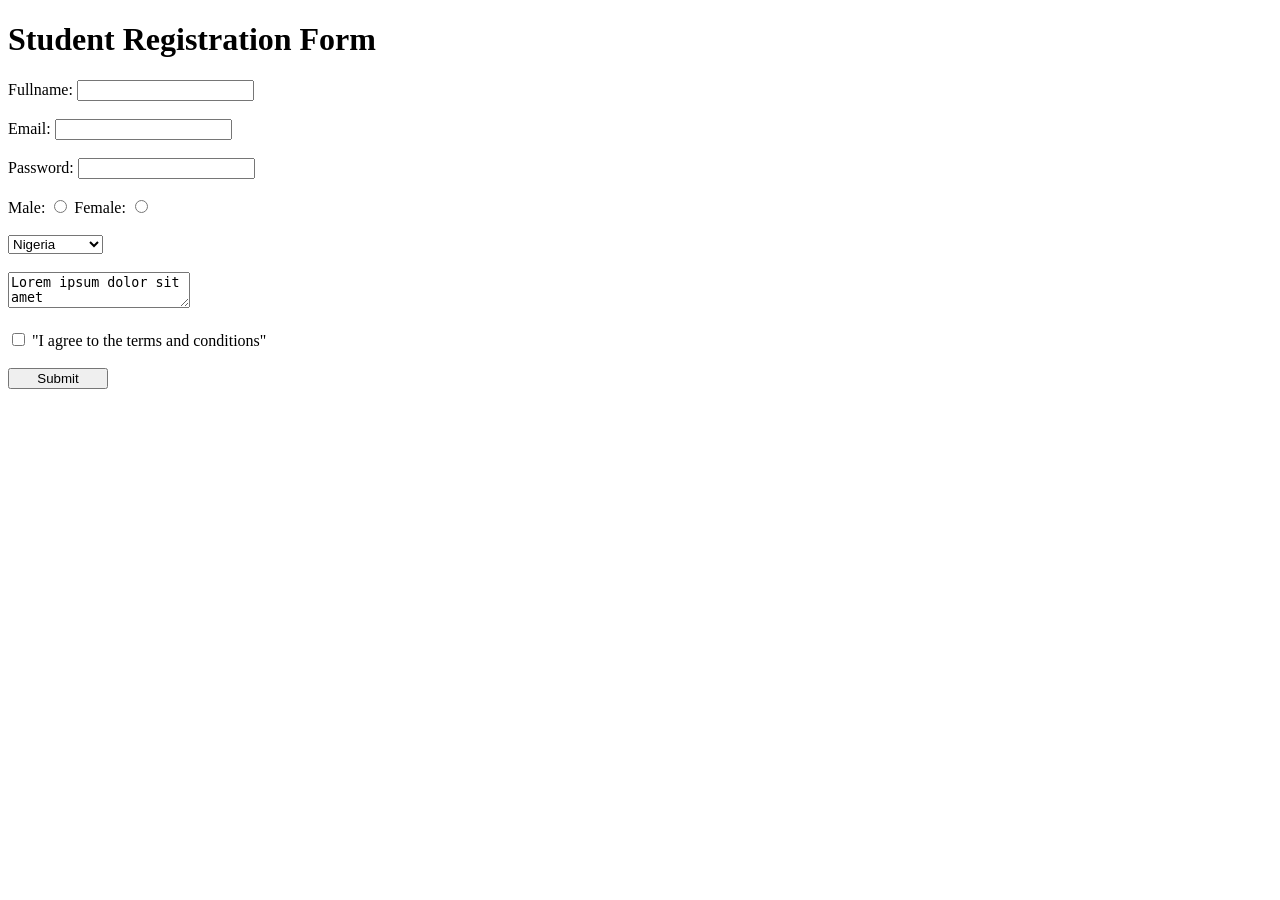
==== index.html @ 104de6b7 "my first code" ====
<!DOCTYPE html>
<html lang="en">
<head>
    <meta charset="UTF-8">
    <meta name="viewport" content="width=device-width, initial-scale=1.0">
    <title>Document</title>
</head>
<body>
    <h1>Student Registration Form</h1>
    <form >
        <label for="fullname">Fullname: </label>
        <input type="text" id="fullname"> <br><br>

        <label for="email">Email: </label>
        <input type="email"> <br><br>
       
        <label for="password">Password: </label>
        <input type="password" id="password"> <br><br>

        <label for="gender" name="gender">Male: </label>
        <input type="radio" id="gender" name="gender">
        
        <label for="gender" name="gender">Female: </label>
        <input type="radio" id="gender" name="gender"> <br><br>

        <select name="country" id="">
            <option value="country"> Nigeria</option>
            <option value="country"> Ghana</option>
            <option value="country"> South Africa </option>
            <option value="country"> Kenya</option>

        </select> <br><br>

        <textarea name="" id="">Lorem ipsum dolor sit amet 
            consectetur adipisicing elit. Incidunt quisquam sapiente,
             dicta ipsam, provident velit doloremque amet magnam 
             expedita doloribus excepturi 
            magni esse nisi repudiandae architecto. 
            Cum vero laborum aut?</textarea> <br><br>

            <input type="checkbox"> <label for="privacy">"I agree to the 
                terms and conditions"</label> <br><br>

        <button style="width: 100px; height: auto;">Submit</button>
    </form>


</body>
</html>
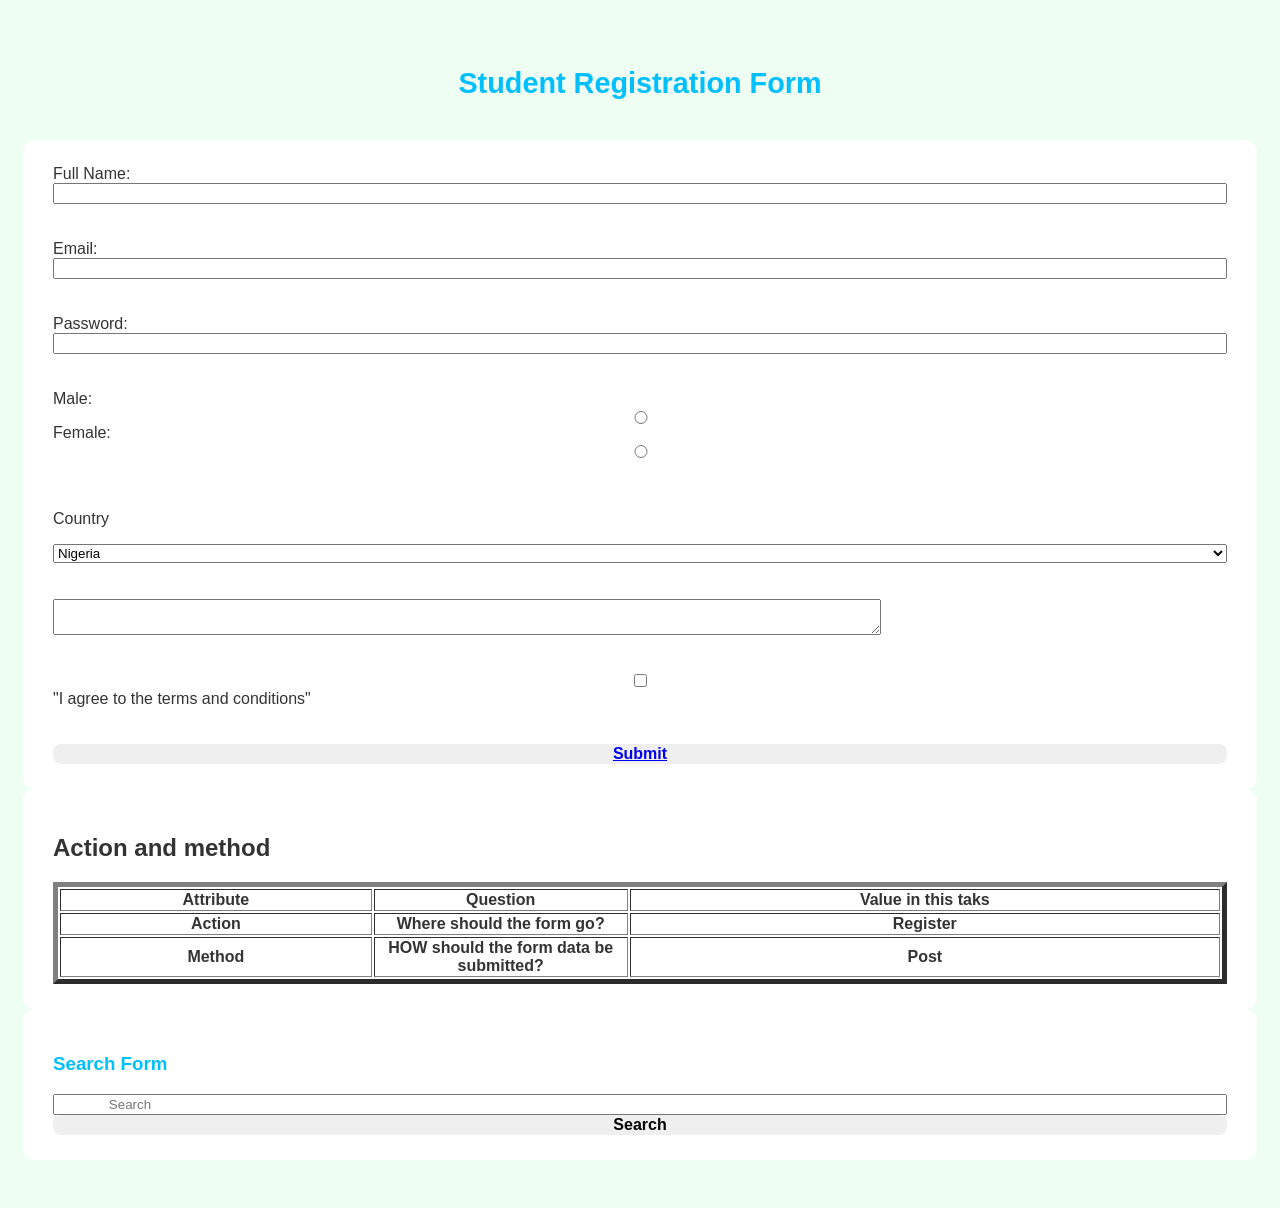
==== commit b8bfe662: "chore: updated index.html deleted form.html" ====
--- a/index.html
+++ b/index.html
@@ -4,46 +4,78 @@
     <meta charset="UTF-8">
     <meta name="viewport" content="width=device-width, initial-scale=1.0">
     <title>Document</title>
+    <link rel="stylesheet" href="./style.css"> 
 </head>
+
 <body>
     <h1>Student Registration Form</h1>
-    <form >
-        <label for="fullname">Fullname: </label>
+    <form action="/register" method="post">
+        <label  for="fullname" required>Full Name: </label>
         <input type="text" id="fullname"> <br><br>
 
-        <label for="email">Email: </label>
-        <input type="email"> <br><br>
-       
+        <label for="email"> Email:  </label>
+        <input type="text" id="email"> <br><br>
+
         <label for="password">Password: </label>
-        <input type="password" id="password"> <br><br>
+        <input type="password" id="password"><br><br>
 
-        <label for="gender" name="gender">Male: </label>
-        <input type="radio" id="gender" name="gender">
+        <label for="gender"  name="male">Male:</label> 
+        <input type="radio" name="gender">
+        <label for="gender" name="male">Female:</label> 
+        <input type="radio" name="gender"> <br><br>
         
-        <label for="gender" name="gender">Female: </label>
-        <input type="radio" id="gender" name="gender"> <br><br>
+        <p>Country</p>
+        <select name="country" id="">
+        <option value="country">Nigeria</option>
+        <option value="country">Ghana</option>
+        <option value="country">kenya</option>
+        <option value="country">South Africa</option> 
+        </select>
+        <br>
+        <br>
+    
 
-        <select name="country" id="">
-            <option value="country"> Nigeria</option>
-            <option value="country"> Ghana</option>
-            <option value="country"> South Africa </option>
-            <option value="country"> Kenya</option>
+         
+         <textarea name="aboutMe" id="Aboutme" placeholder="Tell us about yourself..." 
+         style="height: 60%; width: 70%;"> </textarea> <br><br>
 
-        </select> <br><br>
+        <input type="checkbox"><label for="checkbox" required> "I agree to the terms and conditions"</label> <br><br>
 
-        <textarea name="" id="">Lorem ipsum dolor sit amet 
-            consectetur adipisicing elit. Incidunt quisquam sapiente,
-             dicta ipsam, provident velit doloremque amet magnam 
-             expedita doloribus excepturi 
-            magni esse nisi repudiandae architecto. 
-            Cum vero laborum aut?</textarea> <br><br>
+        <button required><a href="#">Submit</a></button>
 
-            <input type="checkbox"> <label for="privacy">"I agree to the 
-                terms and conditions"</label> <br><br>
+   </form>
+    <!---   --->
+   <form action="/register" method="post">
+        <h2>Action and method</h2>
 
-        <button style="width: 100px; height: auto;">Submit</button>
-    </form>
+        <table border="5px">
 
+                <tr>
+                    <th>Attribute</th>
+                    <th width="250px">Question</th>
+                    <th>Value in this taks</th>
+                </tr>
 
+                <tr>
+                    <th>Action</th>
+                    <th width="250px">Where should the form go?</th>
+                    <th>Register</th>
+                </tr>
+                
+                <tr>
+                    <th>Method</th>
+                    <th width="250px">HOW should the form data be submitted?</th>
+                    <th>Post</th>
+                </tr>
+            </table>
+
+   </form>
+    <!-- -->
+   <form action="/search" method="get">
+       <h3 style="color: deepskyblue;">Search Form</h3>
+       <input type="text" placeholder="              Search">
+       <button>Search</button> 
+
+   </form>
 </body>
 </html>
--- a/style.css
+++ b/style.css
@@ -0,0 +1,42 @@
+*{
+
+}
+body{
+    font-family: 'Franklin Gothic Medium', 'Arial Narrow', Arial, sans-serif;
+    background-color: #effef2f3;
+    color: #333;
+    display: flex;
+    flex-direction: column;
+    align-items: center;
+    padding: 40px 45px;
+    min-height: 100vh;
+}
+
+
+h1{
+    margin-bottom: 40px;
+    color: deepskyblue;
+    font-size: 1.8rem;
+    text-align: center;
+}
+form{
+    background: #ffffff;
+    width: 100%;
+    min-width: 400px;
+    padding: 25px 30px;
+    border-radius: 12px;
+    box-shadow: rgba(0, 0, 0, 0.0);
+    display: flex;
+    flex-direction: column;
+}
+button{
+    border: none;
+    border-radius: 8px;
+    font-size: 1rem;
+    font-weight: 800;
+    cursor: pointer;
+    transition: background 0.2s;
+}
+button:hover {
+    background-color: #357abd;
+}
